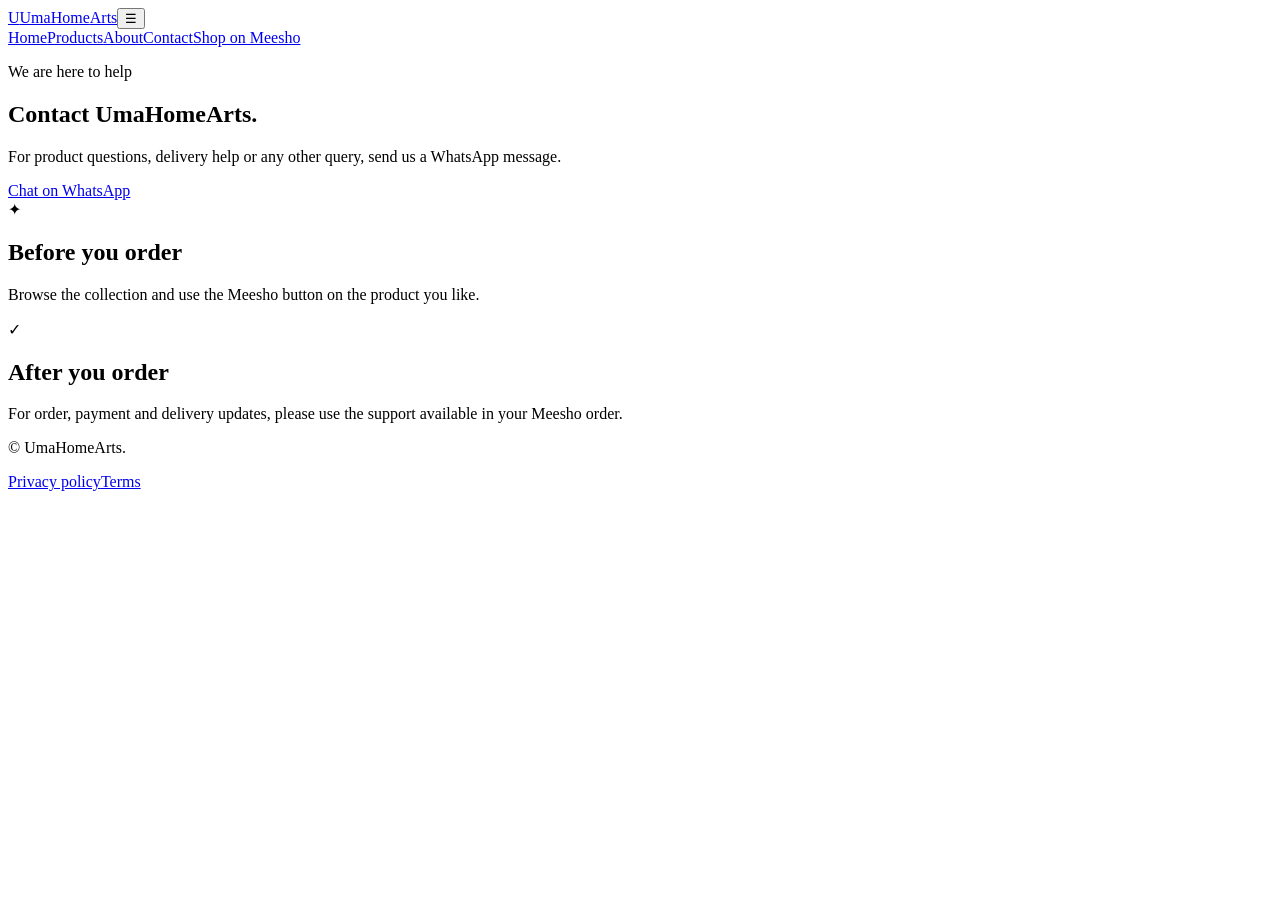
==== contact.html @ ad8dafe5 "Add files via upload" ====
<!doctype html><html lang="en"><head><meta charset="utf-8"><meta name="viewport" content="width=device-width,initial-scale=1"><meta name="description" content="Contact UmaHomeArts for product questions and support."><title>Contact | UmaHomeArts</title><link rel="preconnect" href="https://fonts.googleapis.com"><link rel="preconnect" href="https://fonts.gstatic.com" crossorigin><link href="https://fonts.googleapis.com/css2?family=DM+Sans:wght@400;500;600;700&family=Playfair+Display:wght@600;700&display=swap" rel="stylesheet"><link rel="stylesheet" href="css/style.css"></head><body><header class="site-header"><a class="brand" href="index.html"><span class="brand-mark">U</span><span>UmaHome<span>Arts</span></span></a><button class="menu-button" type="button" aria-label="Open menu" aria-expanded="false">☰</button><nav class="site-nav"><a href="index.html">Home</a><a href="products.html">Products</a><a href="about.html">About</a><a class="active" href="contact.html">Contact</a><a class="button button-small" data-store-link href="#">Shop on Meesho</a></nav></header><main><section class="page-hero"><p class="eyebrow">We are here to help</p><h1>Contact UmaHomeArts.</h1><p>For product questions, delivery help or any other query, send us a WhatsApp message.</p><a class="button" data-whatsapp-link href="#">Chat on WhatsApp</a></section><section class="section contact-cards"><article><span>✦</span><h2>Before you order</h2><p>Browse the collection and use the Meesho button on the product you like.</p></article><article><span>✓</span><h2>After you order</h2><p>For order, payment and delivery updates, please use the support available in your Meesho order.</p></article></section></main><footer class="site-footer compact"><p>© <span data-year></span> UmaHomeArts.</p><a href="privacy-policy.html">Privacy policy</a><a href="terms.html">Terms</a></footer><script src="js/products.js"></script><script src="js/script.js"></script></body></html>
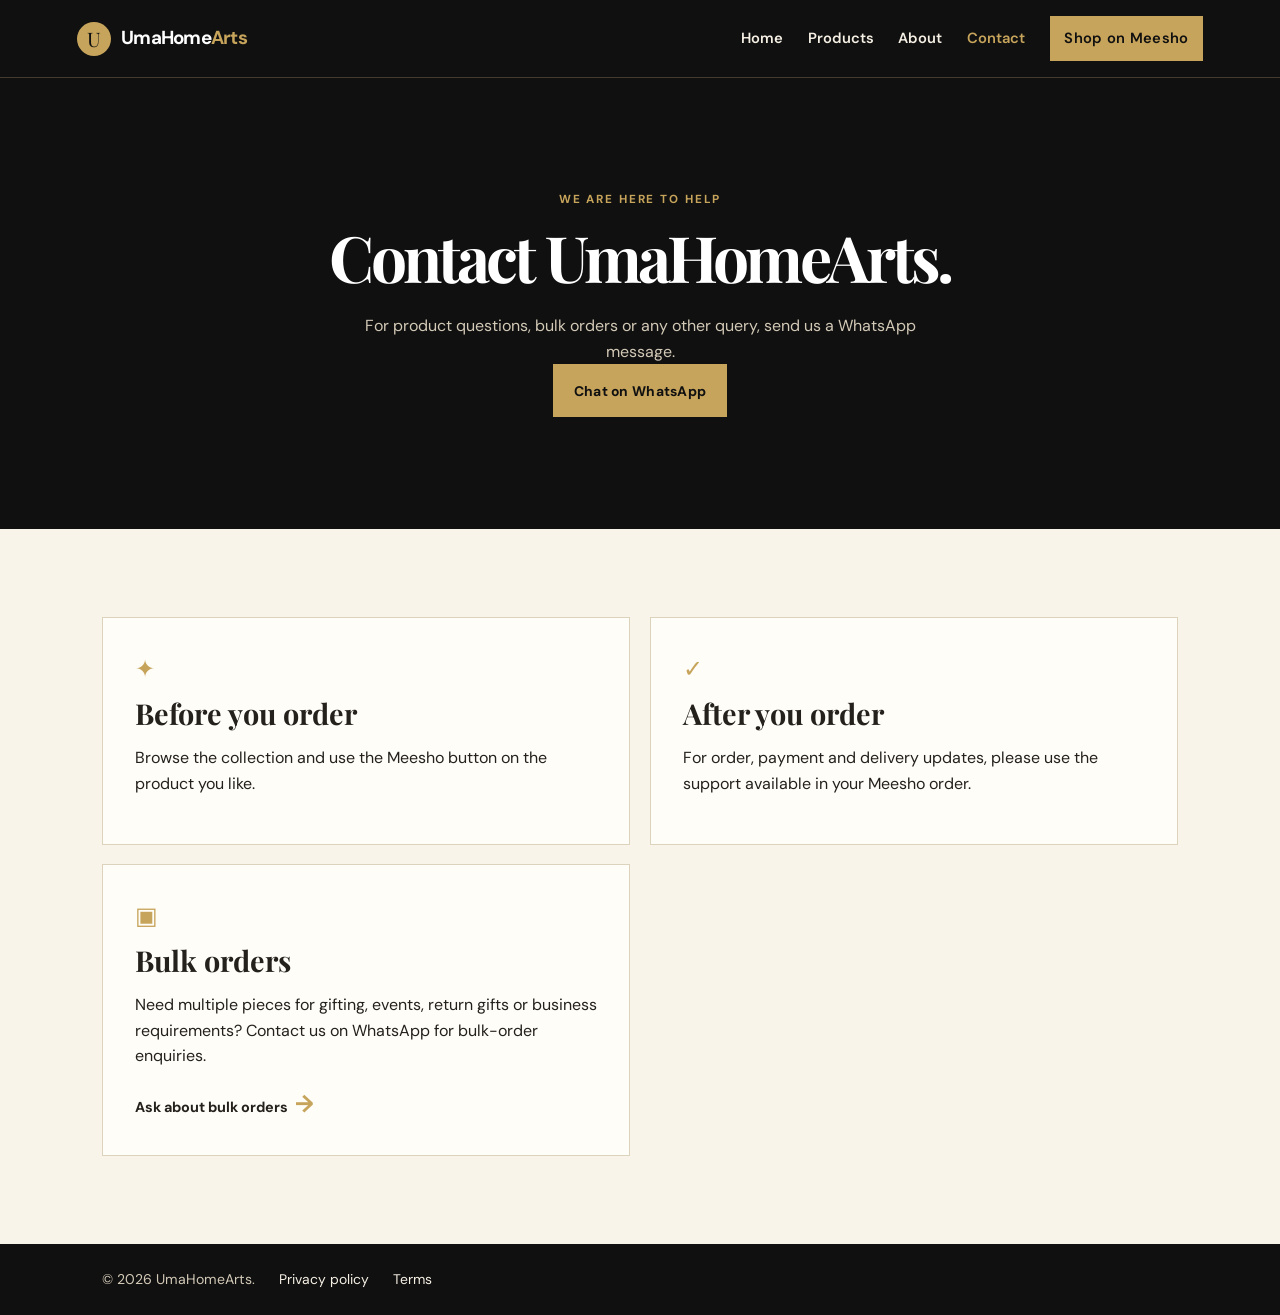
==== commit 4b5d112f: "Add files via upload" ====
--- a/contact.html
+++ b/contact.html
@@ -1 +1 @@
-<!doctype html><html lang="en"><head><meta charset="utf-8"><meta name="viewport" content="width=device-width,initial-scale=1"><meta name="description" content="Contact UmaHomeArts for product questions and support."><title>Contact | UmaHomeArts</title><link rel="preconnect" href="https://fonts.googleapis.com"><link rel="preconnect" href="https://fonts.gstatic.com" crossorigin><link href="https://fonts.googleapis.com/css2?family=DM+Sans:wght@400;500;600;700&family=Playfair+Display:wght@600;700&display=swap" rel="stylesheet"><link rel="stylesheet" href="css/style.css"></head><body><header class="site-header"><a class="brand" href="index.html"><span class="brand-mark">U</span><span>UmaHome<span>Arts</span></span></a><button class="menu-button" type="button" aria-label="Open menu" aria-expanded="false">☰</button><nav class="site-nav"><a href="index.html">Home</a><a href="products.html">Products</a><a href="about.html">About</a><a class="active" href="contact.html">Contact</a><a class="button button-small" data-store-link href="#">Shop on Meesho</a></nav></header><main><section class="page-hero"><p class="eyebrow">We are here to help</p><h1>Contact UmaHomeArts.</h1><p>For product questions, delivery help or any other query, send us a WhatsApp message.</p><a class="button" data-whatsapp-link href="#">Chat on WhatsApp</a></section><section class="section contact-cards"><article><span>✦</span><h2>Before you order</h2><p>Browse the collection and use the Meesho button on the product you like.</p></article><article><span>✓</span><h2>After you order</h2><p>For order, payment and delivery updates, please use the support available in your Meesho order.</p></article></section></main><footer class="site-footer compact"><p>© <span data-year></span> UmaHomeArts.</p><a href="privacy-policy.html">Privacy policy</a><a href="terms.html">Terms</a></footer><script src="js/products.js"></script><script src="js/script.js"></script></body></html>
+<!doctype html><html lang="en"><head><meta charset="utf-8"><meta name="viewport" content="width=device-width,initial-scale=1"><meta name="description" content="Contact UmaHomeArts for product questions, bulk orders and support."><title>Contact | UmaHomeArts</title><link rel="preconnect" href="https://fonts.googleapis.com"><link rel="preconnect" href="https://fonts.gstatic.com" crossorigin><link href="https://fonts.googleapis.com/css2?family=DM+Sans:wght@400;500;600;700&family=Playfair+Display:wght@600;700&display=swap" rel="stylesheet"><link rel="stylesheet" href="css/style.css"></head><body><header class="site-header"><a class="brand" href="index.html"><span class="brand-mark">U</span><span>UmaHome<span>Arts</span></span></a><button class="menu-button" type="button" aria-label="Open menu" aria-expanded="false">☰</button><nav class="site-nav"><a href="index.html">Home</a><a href="products.html">Products</a><a href="about.html">About</a><a class="active" href="contact.html">Contact</a><a class="button button-small" data-store-link href="#">Shop on Meesho</a></nav></header><main><section class="page-hero"><p class="eyebrow">We are here to help</p><h1>Contact UmaHomeArts.</h1><p>For product questions, bulk orders or any other query, send us a WhatsApp message.</p><a class="button" data-whatsapp-link href="#">Chat on WhatsApp</a></section><section class="section contact-cards"><article><span>✦</span><h2>Before you order</h2><p>Browse the collection and use the Meesho button on the product you like.</p></article><article><span>✓</span><h2>After you order</h2><p>For order, payment and delivery updates, please use the support available in your Meesho order.</p></article><article><span>▣</span><h2>Bulk orders</h2><p>Need multiple pieces for gifting, events, return gifts or business requirements? Contact us on WhatsApp for bulk-order enquiries.</p><a class="card-link" data-whatsapp-link href="#">Ask about bulk orders <span>→</span></a></article></section></main><footer class="site-footer compact"><p>© <span data-year></span> UmaHomeArts.</p><a href="privacy-policy.html">Privacy policy</a><a href="terms.html">Terms</a></footer><script src="js/products.js"></script><script src="js/script.js"></script></body></html>
--- a/css/style.css
+++ b/css/style.css
@@ -0,0 +1 @@
+:root{--black:#101010;--black-soft:#1b1b1b;--gold:#c7a45b;--gold-light:#ead6a5;--ivory:#f8f4ea;--paper:#fffdf8;--text:#24211d;--muted:#756e62;--line:#ddd2bc;--serif:"Playfair Display",Georgia,serif;--sans:"DM Sans",Arial,sans-serif}*{box-sizing:border-box}html{scroll-behavior:smooth}body{margin:0;background:var(--ivory);color:var(--text);font-family:var(--sans);line-height:1.6}.skip-link{position:absolute;left:-999px}.skip-link:focus{left:1rem;top:1rem;background:#fff;padding:.5rem;z-index:10}.site-header{min-height:78px;background:var(--black);display:flex;align-items:center;justify-content:space-between;padding:0 6%;border-bottom:1px solid #433b2d;position:relative;z-index:5}.brand{color:#fff;display:inline-flex;gap:.65rem;align-items:center;font-size:1.18rem;font-weight:700;text-decoration:none;letter-spacing:-.04em}.brand>span>span{color:var(--gold)}.brand-mark{background:var(--gold);color:var(--black);border-radius:50%;width:34px;height:34px;display:grid;place-items:center;font:1.25rem var(--serif)}.site-nav{display:flex;align-items:center;gap:1.55rem}.site-nav>a{color:#f5efe4;text-decoration:none;font-size:.92rem;font-weight:600}.site-nav>a:hover,.site-nav>a.active{color:var(--gold)}.button{display:inline-block;background:var(--gold);color:var(--black)!important;text-decoration:none;border:1px solid var(--gold);padding:.9rem 1.25rem;font-size:.87rem;font-weight:700;letter-spacing:.02em;transition:.2s}.button:hover{background:transparent;color:var(--gold)!important;transform:translateY(-2px)}.button-small{padding:.6rem .85rem!important}.menu-button{display:none;border:0;background:none;color:#fff;font-size:1.6rem}.hero{display:grid;grid-template-columns:1.08fr .92fr;min-height:590px;background:#151515}.hero-content{padding:11% 11% 10% 15%;display:flex;flex-direction:column;justify-content:center}.eyebrow{color:var(--gold);font-size:.73rem;text-transform:uppercase;letter-spacing:.16em;font-weight:700;margin:0 0 .8rem}h1,h2,h3{font-family:var(--serif);line-height:1.12;margin:0}h1{font-size:clamp(3rem,5.1vw,5.6rem);letter-spacing:-.06em;color:#fff}h1 em{color:var(--gold);font-style:italic}.hero-copy{font-size:1.05rem;color:#d1cabe;max-width:480px;margin:1.7rem 0 2rem}.hero-actions{display:flex;align-items:center;gap:1.6rem}.text-link,.card-link{color:var(--text);text-decoration:none;font-weight:700;font-size:.9rem}.hero .text-link{color:#fff}.text-link span,.card-link span{color:var(--gold);font-size:1.1rem;padding-left:.25rem}.hero-art{background:radial-gradient(circle at 32% 25%,#be9650 0 14%,transparent 14.5%),linear-gradient(145deg,#40331f,#161616 70%);position:relative;overflow:hidden;min-height:400px}.sun{width:155px;height:155px;border-radius:50%;background:rgba(229,191,112,.35);position:absolute;top:18%;left:28%;box-shadow:0 0 65px rgba(199,164,91,.42)}.arch{width:58%;height:80%;border-radius:150px 150px 0 0;position:absolute;bottom:-8%}.arch-back{background:#6f5930;left:19%}.arch-front{background:#0b0b0b;right:0;bottom:-22%;border:1px solid #8e7440}.hero-art p{position:absolute;bottom:11%;left:11%;color:#f9edce;letter-spacing:.14em;text-transform:uppercase;font-size:.7rem;font-weight:700;z-index:2}.section{padding:5.5rem 8%}.trust-row{background:var(--gold);color:var(--black);display:grid;grid-template-columns:repeat(3,1fr);gap:2rem;padding-top:2rem;padding-bottom:2rem}.trust-row div{display:flex;flex-direction:column;border-left:1px solid rgba(16,16,16,.35);padding-left:1.2rem}.trust-row b{font-family:var(--serif);font-size:1.15rem}.trust-row span{font-size:.82rem;color:#3d3425}.section-heading{display:flex;align-items:end;justify-content:space-between;margin-bottom:2rem}.section-heading h2,.story h2,.testimonials h2,.cta h2{font-size:clamp(2.1rem,3.6vw,3.8rem);letter-spacing:-.05em}.product-grid{display:grid;grid-template-columns:repeat(3,1fr);gap:1.3rem}.product-card{background:var(--paper);border:1px solid var(--line);overflow:hidden;transition:transform .2s}.product-card:hover{transform:translateY(-5px);box-shadow:0 16px 28px rgba(20,15,7,.14)}.product-image{display:block;aspect-ratio:1/1.05;background:#e7e1d4;overflow:hidden}.product-image img{width:100%;height:100%;object-fit:cover}.product-info{padding:1.25rem}.product-category{margin:0;color:var(--gold);font-size:.7rem;text-transform:uppercase;letter-spacing:.13em;font-weight:700}.product-info h3{font-size:1.45rem;margin:.3rem 0}.product-info p:not(.product-category){margin:.35rem 0 1rem;color:var(--muted);font-size:.88rem}.product-placeholder{width:100%;height:100%;display:grid;place-content:center;background:linear-gradient(135deg,#352b1c,#b69351);color:#fff;text-align:center;font-family:var(--serif);font-size:1.45rem}.product-placeholder span{opacity:.75}.product-placeholder b{font-size:2rem}.categories{background:#e8dfce}.category-grid{display:grid;grid-template-columns:repeat(4,1fr);gap:1rem}.category-card{min-height:300px;padding:1.6rem;display:flex;flex-direction:column;justify-content:flex-end;text-decoration:none;color:#fff;background:#222;transition:.2s}.category-card:hover{transform:translateY(-5px);box-shadow:0 14px 24px rgba(0,0,0,.22)}.category-card span{font-size:.75rem;color:var(--gold-light);opacity:.9;margin-bottom:auto}.category-card h3{font-size:1.7rem}.category-card p{font-size:.85rem;margin:.25rem 0 0}.cat-vastu{background:linear-gradient(145deg,#1b1b1b,#5b4522)}.cat-idols{background:linear-gradient(145deg,#512d25,#1b1514)}.cat-decor{background:linear-gradient(145deg,#233b3d,#121b1c)}.cat-gifts{background:linear-gradient(145deg,#755a25,#302511)}.story{display:grid;grid-template-columns:1fr 1fr;gap:10%;align-items:center}.story-image{height:460px;background:linear-gradient(145deg,#c7a45b,#3d321d);position:relative;overflow:hidden;color:#fff}.story-circle{width:430px;height:430px;border-radius:50%;background:#131313;position:absolute;right:-16%;bottom:-18%;border:1px solid #f0d498}.story-image p{position:absolute;left:11%;top:12%;font:2.8rem/1 var(--serif);letter-spacing:-.06em}.story-copy>p:not(.eyebrow){color:var(--muted);max-width:520px}.story-copy ul{list-style:"✦  ";padding-left:1.1rem;margin:1.5rem 0}.story-copy li{padding:.25rem 0}.testimonials{background:var(--black);color:#fff}.testimonials h2{max-width:650px}.review-grid{display:grid;grid-template-columns:repeat(3,1fr);gap:1.5rem;margin-top:2.4rem}.review-grid blockquote{border-top:1px solid #695b43;margin:0;padding:1.3rem 0;font-family:var(--serif);font-size:1.27rem}.review-grid footer{font:600 .78rem var(--sans);color:#d9cfbd;margin-top:1rem}.cta{text-align:center;background:var(--gold);color:var(--black)}.cta h2{margin:.3rem auto 1.6rem;max-width:700px}.site-footer{background:var(--black);color:#fff;padding:4rem 8% 2rem;display:grid;grid-template-columns:2fr 1fr 1fr;gap:2rem;position:relative}.site-footer p{color:#d3c9b7;max-width:350px;font-size:.88rem}.site-footer div{display:flex;flex-direction:column;gap:.35rem}.site-footer b{font-size:.78rem;text-transform:uppercase;letter-spacing:.12em;margin-bottom:.5rem;color:var(--gold)}.site-footer a{color:#f5efe4;font-size:.87rem;text-decoration:none}.copyright{position:absolute;bottom:0;left:8%;right:8%;max-width:none!important;border-top:1px solid #423929;padding:1.2rem 0;margin:0}.page-hero{background:var(--black);color:#fff;text-align:center;padding:7rem 12%}.page-hero h1{font-size:clamp(3rem,5vw,5rem)}.page-hero>p:not(.eyebrow){color:#d3c9b7;max-width:600px;margin:1.25rem auto 0}.filters{display:flex;flex-wrap:wrap;gap:.6rem;margin-bottom:2rem}.filter{border:1px solid var(--line);background:var(--paper);padding:.6rem .85rem;font:600 .82rem var(--sans);cursor:pointer}.filter.active,.filter:hover{background:var(--black);color:white;border-color:var(--black)}.empty-state{padding:2rem 0;color:var(--muted)}.contact-cards{display:grid;grid-template-columns:repeat(2,1fr);gap:1.2rem}.contact-cards article{background:var(--paper);padding:2rem;border:1px solid var(--line)}.contact-cards span{color:var(--gold);font-size:1.5rem}.contact-cards h2{font-size:1.8rem;margin:.5rem 0}.legal{max-width:860px}.legal h1{font-size:clamp(2.8rem,5vw,4.5rem);margin-bottom:1rem;color:var(--black)}.legal h2{font-size:1.7rem;margin:2.2rem 0 .5rem}.legal>p{color:var(--muted)}.compact{display:flex;align-items:center;justify-content:flex-start;gap:1.5rem;padding:1.5rem 8%;min-height:0}.compact p{margin:0}.compact .copyright{display:none}@media(max-width:800px){.site-header{padding:0 5%;min-height:70px}.menu-button{display:block}.site-nav{display:none;position:absolute;top:70px;left:0;right:0;background:var(--black);padding:1rem 5% 1.5rem;flex-direction:column;align-items:stretch;gap:.8rem;border-bottom:1px solid #423929}.site-nav.open{display:flex}.hero{grid-template-columns:1fr}.hero-content{padding:5rem 8%}.hero-art{min-height:320px}.trust-row,.product-grid,.review-grid{grid-template-columns:1fr 1fr}.category-grid{grid-template-columns:1fr 1fr}.story{grid-template-columns:1fr;gap:2rem}.site-footer{grid-template-columns:1fr 1fr}.site-footer>div:first-child{grid-column:1/-1}.contact-cards{grid-template-columns:1fr}}@media(max-width:500px){.hero-actions{align-items:flex-start;flex-direction:column;gap:1rem}.section{padding:3.8rem 6%}.trust-row,.product-grid,.review-grid,.category-grid{grid-template-columns:1fr}.trust-row{gap:1rem}.section-heading{align-items:flex-start;flex-direction:column;gap:1rem}.story-image{height:360px}.site-footer{grid-template-columns:1fr}.site-footer>div:first-child{grid-column:auto}.compact{flex-wrap:wrap}.page-hero{padding:4.8rem 7%}.site-nav.simple{display:flex;position:static;padding:0;flex-direction:row;border:0}.site-nav.simple a:nth-child(n+4){display:none}}
